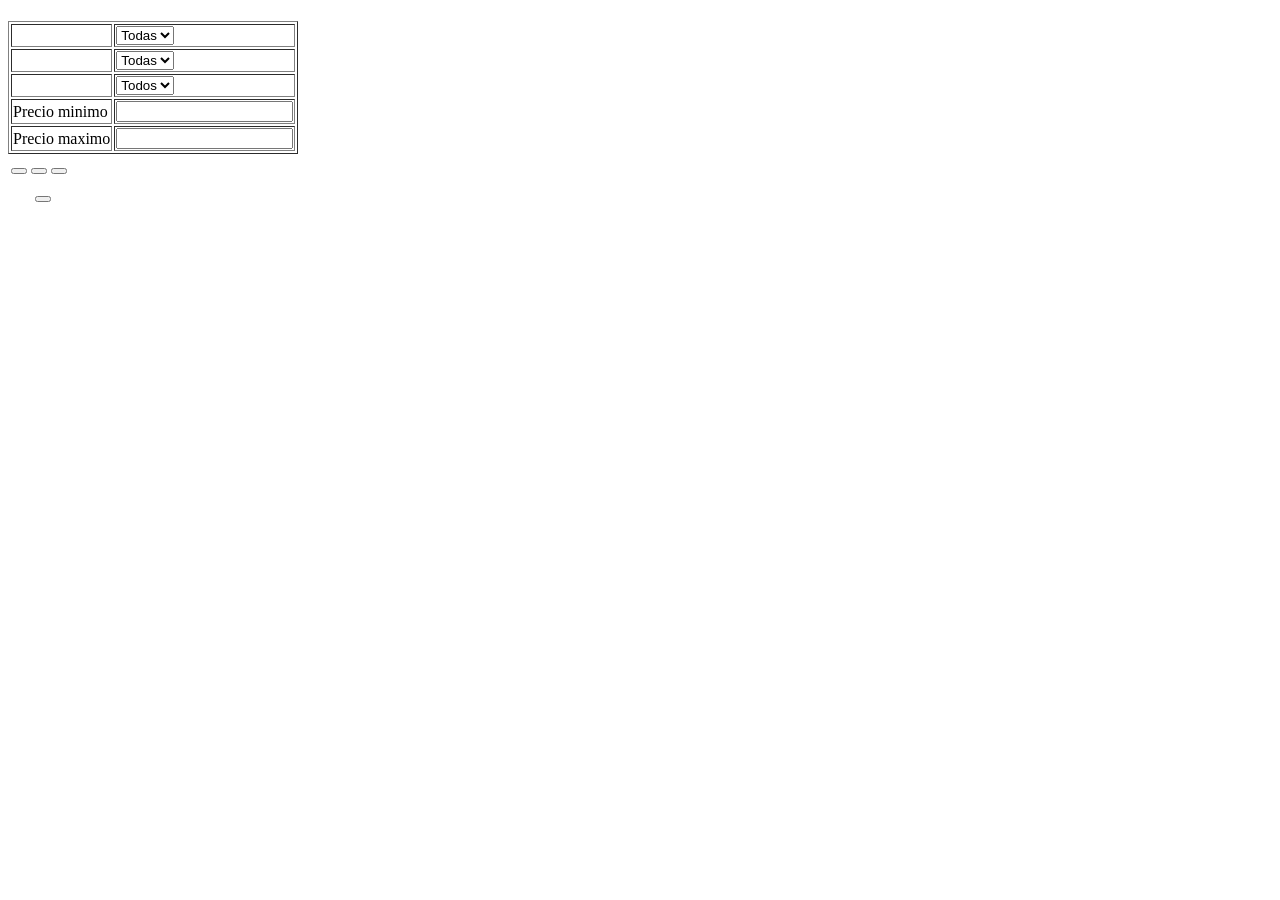
==== src/main/resources/templates/publicacionEditar.html @ bc156595 "upload D controller y add publicaciones, form and other" ====
<!DOCTYPE HTML>
<html xmlns:th="http://www.thymeleaf.org">
<head>
    <title><span th:text="#{publicacion.buscar.titulo}"></span></title>
    <meta http-equiv="Content-Type" content="text/html; charset=UTF-8" />
    <link rel="stylesheet" th:href="@{/css/main.css}"/>
</head>
<body>
    <div class="starter-template">
        <h1><span th:text="#{empresa}" /></h1>
        <h2><span th:text="#{publicacion.buscar.titulo}"></span></h2>
    </div>

    <form th:action="@{/publicacionesBuscar}" th:object="${formBean}" method="post">
        <p th:each="err : ${#fields.errors('global')}" th:text="${err}" class="error" />
        <table border="1" style="align-self: center;">
            <tr>
                <td><label th:text="#{publicacion.propiedad}" /></td>
                <td>
                    <select th:field="*{idPropiedad}">
                        <option value="">Todas</option>
                        <option th:each="p : ${allPropiedades}"
                                th:value="${p.id}"
                                th:text="${p.direccion + ' - ' + p.ciudad?.nombre}"></option>
                    </select>
                </td>
            </tr>
            <tr>
                <td><label th:text="#{propiedad.ciudad}" /></td>
                <td>
                    <select th:field="*{idCiudad}">
                        <option value="">Todas</option>
                        <option th:each="c : ${allCiudades}"
                                th:value="${c.id}"
                                th:text="${c.nombre}"></option>
                    </select>
                </td>
            </tr>
            <tr>
                <td><label th:text="#{publicacion.estado}" /></td>
                <td>
                    <select th:field="*{estado}">
                        <option value="">Todos</option>
                        <option th:each="e : ${allEstados}"
                                th:value="${e}"
                                th:text="${e}"></option>
                    </select>
                </td>
            </tr>
            <tr>
                <td>Precio minimo</td>
                <td><input type="number" th:field="*{precioMin}" min="0" step="0.01" /></td>
            </tr>
            <tr>
                <td>Precio maximo</td>
                <td><input type="number" th:field="*{precioMax}" min="0" step="0.01" /></td>
            </tr>
        </table>

        <table class="botones">
            <tr>
                <td><button type="submit" name="action" value="actionBuscar" th:text="#{botones.buscar}"/></td>
                <td><button type="submit" name="action" value="actionCancelar" th:text="#{botones.cancelar}"/></td>
                <td><button type="submit" name="action" value="actionRegistrar" th:text="#{botones.registrar}"/></td>
            </tr>
        </table>

        <table class="resultados" border="0" style="align-self: center;">
            <thead>
                <tr>
                    <th><label th:text="#{publicacion.propiedad}" /></th>
                    <th><label th:text="#{propiedad.ciudad}" /></th>
                    <th><label th:text="#{publicacion.precio}" /></th>
                    <th><label th:text="#{publicacion.fecha}" /></th>
                    <th><label th:text="#{publicacion.estado}" /></th>
                    <th></th>
                    <th></th>
                </tr>
            </thead>
            <tbody>
                <tr th:each="pub : ${resultados}">
                    <td th:text="${pub.propiedad?.direccion}"></td>
                    <td th:text="${pub.propiedad?.ciudad?.nombre}"></td>
                    <td th:text="${pub.precioMensual}"></td>
                    <td th:text="${pub.fechaPublicacion}"></td>
                    <td th:text="${pub.estado}"></td>
                    <td>
                        <a th:href="@{/publicacionEditar/{id}(id=${pub.id})}"
                           class="btn btn-primary"
                           th:text="#{links.editar}">
                        </a>
                    </td>
                    <td>
                        <button type="submit"
                                th:formaction="@{/publicacionEditar/delete/{id}(id=${pub.id})}"
                                formmethod="post"
                                class="btn btn-primary"
                                th:text="#{links.eliminar}"
                                onclick="return confirm('Estas seguro?');">
                        </button>
                    </td>
                </tr>
            </tbody>
        </table>
    </form>
</body>
</html>
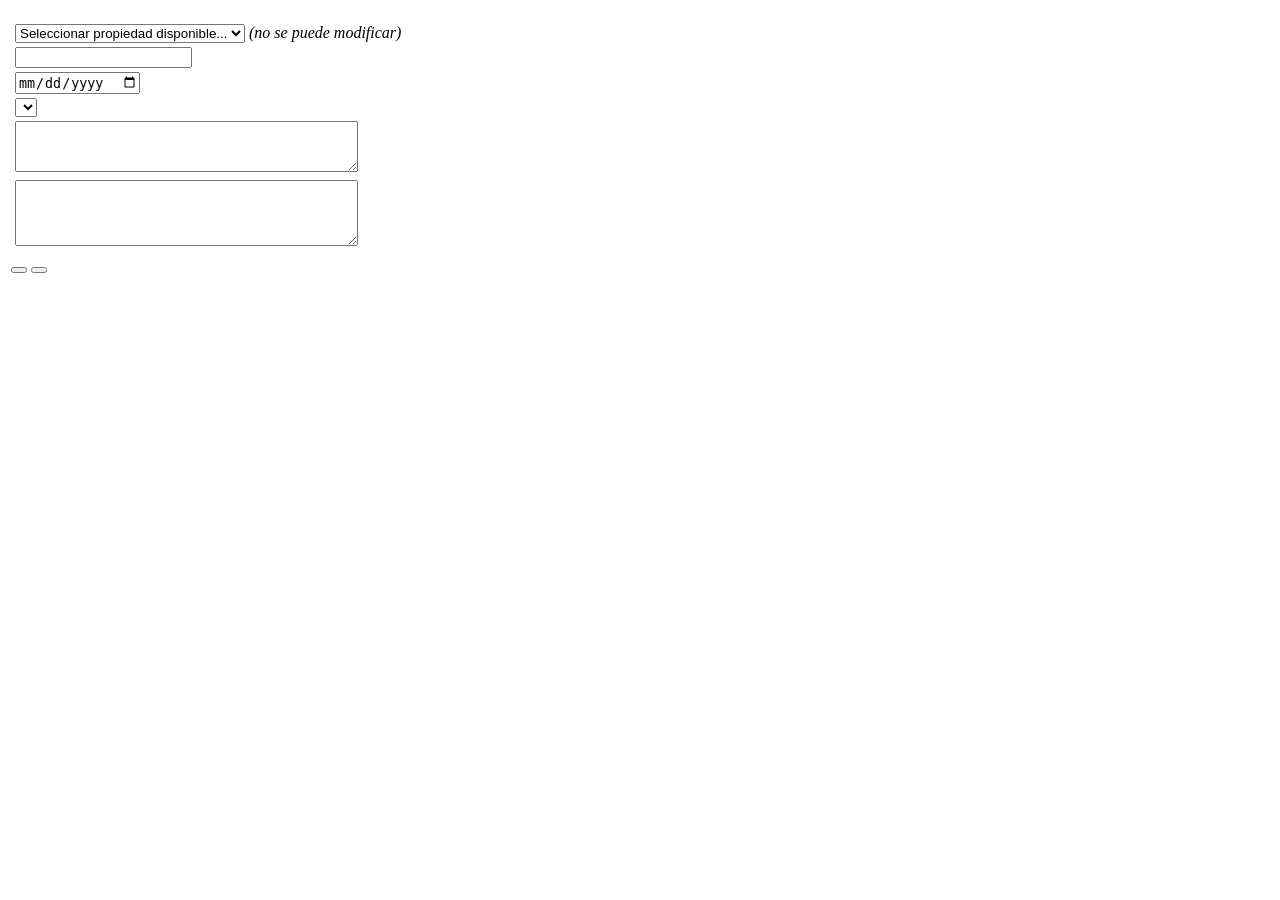
==== commit 060ce609: "Correccion de IdCiudad" ====
--- a/src/main/resources/templates/publicacionEditar.html
+++ b/src/main/resources/templates/publicacionEditar.html
@@ -1,107 +1,79 @@
 <!DOCTYPE HTML>
 <html xmlns:th="http://www.thymeleaf.org">
 <head>
-    <title><span th:text="#{publicacion.buscar.titulo}"></span></title>
+    <title><span th:text="#{publicacion.editar.titulo}"/></title>
     <meta http-equiv="Content-Type" content="text/html; charset=UTF-8" />
     <link rel="stylesheet" th:href="@{/css/main.css}"/>
 </head>
 <body>
     <div class="starter-template">
         <h1><span th:text="#{empresa}" /></h1>
-        <h2><span th:text="#{publicacion.buscar.titulo}"></span></h2>
+        <h2 th:text="${formBean.id} ? #{publicacion.editar.titulo} : #{publicacion.registrar.titulo}" />
     </div>
 
-    <form th:action="@{/publicacionesBuscar}" th:object="${formBean}" method="post">
+    <form th:action="@{/publicacionEditar}" th:object="${formBean}" method="post">
         <p th:each="err : ${#fields.errors('global')}" th:text="${err}" class="error" />
-        <table border="1" style="align-self: center;">
+        <input type="hidden" th:field="*{id}">
+
+        <table border="0" style="align-self: center;">
             <tr>
                 <td><label th:text="#{publicacion.propiedad}" /></td>
                 <td>
-                    <select th:field="*{idPropiedad}">
-                        <option value="">Todas</option>
-                        <option th:each="p : ${allPropiedades}"
+                    <select th:if="${formBean.id == null}" th:field="*{idPropiedad}">
+                        <option value="">Seleccionar propiedad disponible...</option>
+                        <option th:each="p : ${propiedadesDisponibles}"
                                 th:value="${p.id}"
                                 th:text="${p.direccion + ' - ' + p.ciudad?.nombre}"></option>
                     </select>
+                    <span th:if="${formBean.id != null}">
+                        <input type="hidden" th:field="*{idPropiedad}" />
+                        <span th:each="p : ${allPropiedades}"
+                              th:if="${p.id == formBean.idPropiedad}"
+                              th:text="${p.direccion + ' - ' + p.ciudad?.nombre}"></span>
+                        <em> (no se puede modificar)</em>
+                    </span>
                 </td>
+                <td><p th:if="${#fields.hasErrors('idPropiedad')}" th:errorclass="error" th:errors="*{idPropiedad}" /></td>
             </tr>
             <tr>
-                <td><label th:text="#{propiedad.ciudad}" /></td>
-                <td>
-                    <select th:field="*{idCiudad}">
-                        <option value="">Todas</option>
-                        <option th:each="c : ${allCiudades}"
-                                th:value="${c.id}"
-                                th:text="${c.nombre}"></option>
-                    </select>
-                </td>
+                <td><label th:text="#{publicacion.precio}" /></td>
+                <td><input type="number" th:field="*{precioMensual}" min="0.01" step="0.01" /></td>
+                <td><p th:if="${#fields.hasErrors('precioMensual')}" th:errorclass="error" th:errors="*{precioMensual}" /></td>
+            </tr>
+            <tr>
+                <td><label th:text="#{publicacion.fecha}" /></td>
+                <td><input type="date" th:field="*{fechaPublicacion}" /></td>
+                <td><p th:if="${#fields.hasErrors('fechaPublicacion')}" th:errorclass="error" th:errors="*{fechaPublicacion}" /></td>
             </tr>
             <tr>
                 <td><label th:text="#{publicacion.estado}" /></td>
                 <td>
                     <select th:field="*{estado}">
-                        <option value="">Todos</option>
                         <option th:each="e : ${allEstados}"
                                 th:value="${e}"
                                 th:text="${e}"></option>
                     </select>
                 </td>
+                <td><p th:if="${#fields.hasErrors('estado')}" th:errorclass="error" th:errors="*{estado}" /></td>
             </tr>
             <tr>
-                <td>Precio minimo</td>
-                <td><input type="number" th:field="*{precioMin}" min="0" step="0.01" /></td>
+                <td><label th:text="#{publicacion.condiciones}" /></td>
+                <td><textarea th:field="*{condiciones}" rows="3" cols="40"></textarea></td>
+                <td><p th:if="${#fields.hasErrors('condiciones')}" th:errorclass="error" th:errors="*{condiciones}" /></td>
             </tr>
             <tr>
-                <td>Precio maximo</td>
-                <td><input type="number" th:field="*{precioMax}" min="0" step="0.01" /></td>
+                <td><label th:text="#{publicacion.descripcion}" /></td>
+                <td><textarea th:field="*{descripcion}" rows="4" cols="40"></textarea></td>
+                <td><p th:if="${#fields.hasErrors('descripcion')}" th:errorclass="error" th:errors="*{descripcion}" /></td>
             </tr>
         </table>
 
         <table class="botones">
             <tr>
-                <td><button type="submit" name="action" value="actionBuscar" th:text="#{botones.buscar}"/></td>
+                <td><button type="submit" name="action" value="actionAceptar" th:text="#{botones.aceptar}"/></td>
                 <td><button type="submit" name="action" value="actionCancelar" th:text="#{botones.cancelar}"/></td>
-                <td><button type="submit" name="action" value="actionRegistrar" th:text="#{botones.registrar}"/></td>
             </tr>
-        </table>
-
-        <table class="resultados" border="0" style="align-self: center;">
-            <thead>
-                <tr>
-                    <th><label th:text="#{publicacion.propiedad}" /></th>
-                    <th><label th:text="#{propiedad.ciudad}" /></th>
-                    <th><label th:text="#{publicacion.precio}" /></th>
-                    <th><label th:text="#{publicacion.fecha}" /></th>
-                    <th><label th:text="#{publicacion.estado}" /></th>
-                    <th></th>
-                    <th></th>
-                </tr>
-            </thead>
-            <tbody>
-                <tr th:each="pub : ${resultados}">
-                    <td th:text="${pub.propiedad?.direccion}"></td>
-                    <td th:text="${pub.propiedad?.ciudad?.nombre}"></td>
-                    <td th:text="${pub.precioMensual}"></td>
-                    <td th:text="${pub.fechaPublicacion}"></td>
-                    <td th:text="${pub.estado}"></td>
-                    <td>
-                        <a th:href="@{/publicacionEditar/{id}(id=${pub.id})}"
-                           class="btn btn-primary"
-                           th:text="#{links.editar}">
-                        </a>
-                    </td>
-                    <td>
-                        <button type="submit"
-                                th:formaction="@{/publicacionEditar/delete/{id}(id=${pub.id})}"
-                                formmethod="post"
-                                class="btn btn-primary"
-                                th:text="#{links.eliminar}"
-                                onclick="return confirm('Estas seguro?');">
-                        </button>
-                    </td>
-                </tr>
-            </tbody>
         </table>
     </form>
 </body>
-</html>
+</html>
